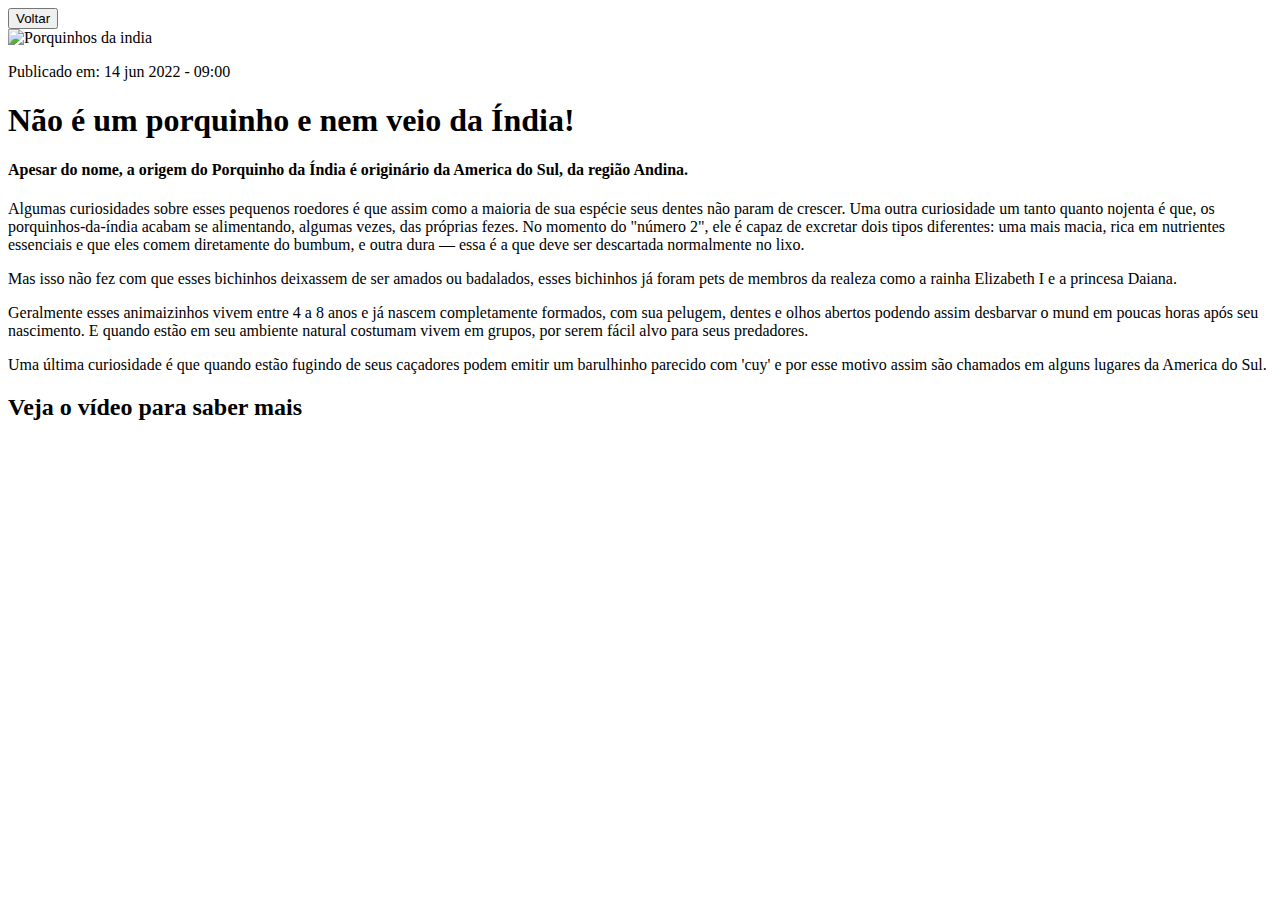
==== artigosPets/petNews2.html @ 4b218575 "Criate link of firt page" ====
<!DOCTYPE html>
<html lang="pt-br">
<head>
    <meta charset="UTF-8">
    <meta http-equiv="X-UA-Compatible" content="IE=edge">
    <meta name="viewport" content="width=device-width, initial-scale=1.0">
    <link rel="stylesheet" href="./petsNews.css">
    <link rel="icon" type="image/x-icon" href="../images/favicon.ico">
    <title>PetsNews</title>
</head>
<body>
    <section>
        <div>
            <a href="../../Projeto II/index.html">
                <button>Voltar</button>
            </a>
        </div>
        <img src="../../Projeto II/images/bonnie-kittle-MUcxe_wDurE-unsplash.jpg" alt="Porquinhos da india" />
        <p class="publication">Publicado em: 14 jun 2022 - 09:00</p>
        <h1>Não é um porquinho e nem veio da Índia!</h1>
        <h4>Apesar do nome, a origem do Porquinho da Índia é originário da America do Sul, da região Andina.</h4>
        <p>Algumas curiosidades sobre esses pequenos roedores é que assim como a maioria de sua espécie seus dentes não param de crescer. Uma outra curiosidade um tanto quanto nojenta é que, os porquinhos-da-índia acabam se alimentando, algumas vezes, das próprias fezes. No momento do "número 2", ele é capaz de excretar dois tipos diferentes: uma mais macia, rica em nutrientes essenciais e que eles comem diretamente do bumbum, e outra dura — essa é a que deve ser descartada normalmente no lixo.</p>
        <p>Mas isso não fez com que esses bichinhos deixassem de ser amados ou badalados, esses bichinhos já foram pets de membros da realeza como a rainha Elizabeth I e a princesa Daiana.</p>
        <p>Geralmente esses animaizinhos vivem entre 4 a 8 anos e já nascem completamente formados, com sua pelugem, dentes e olhos abertos podendo assim desbarvar o mund em poucas horas após seu nascimento. E quando estão em seu ambiente natural costumam vivem em grupos, por serem fácil alvo para seus predadores.</p>
        <p>Uma última curiosidade é que quando estão fugindo de seus caçadores podem emitir um barulhinho parecido com 'cuy' e por esse motivo assim são chamados em alguns lugares da America do Sul.</p>
        <h2>Veja o vídeo para saber mais</h2>

        <div class="content-video">
            <iframe width="560"
             height="315" src="https://www.youtube.com/embed/Cw3cMpvKYic" 
             title="YouTube video player" frameborder="0" allow="accelerometer; autoplay; clipboard-write; encrypted-media; gyroscope; picture-in-picture" allowfullscreen></iframe>
        </div>
    </section>
</body>

</html>
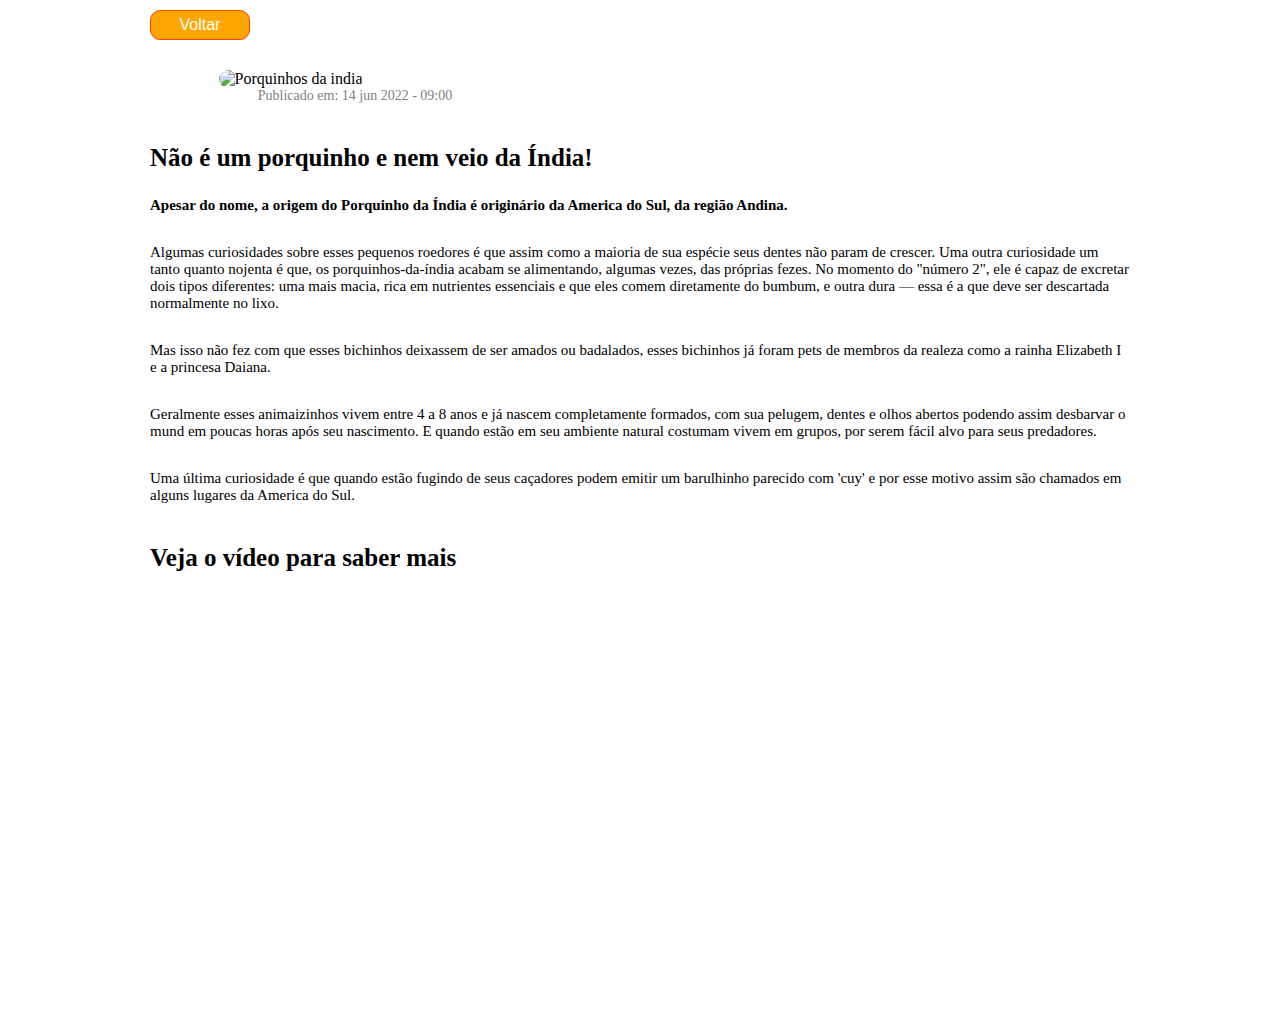
==== commit 70b379a8: "Change on stylecsspetsNew" ====
--- a/artigosPets/petNews2.html
+++ b/artigosPets/petNews2.html
@@ -1,5 +1,6 @@
 <!DOCTYPE html>
 <html lang="pt-br">
+
 <head>
     <meta charset="UTF-8">
     <meta http-equiv="X-UA-Compatible" content="IE=edge">
@@ -8,6 +9,7 @@
     <link rel="icon" type="image/x-icon" href="../images/favicon.ico">
     <title>PetsNews</title>
 </head>
+
 <body>
     <section>
         <div>
@@ -19,16 +21,25 @@
         <p class="publication">Publicado em: 14 jun 2022 - 09:00</p>
         <h1>Não é um porquinho e nem veio da Índia!</h1>
         <h4>Apesar do nome, a origem do Porquinho da Índia é originário da America do Sul, da região Andina.</h4>
-        <p>Algumas curiosidades sobre esses pequenos roedores é que assim como a maioria de sua espécie seus dentes não param de crescer. Uma outra curiosidade um tanto quanto nojenta é que, os porquinhos-da-índia acabam se alimentando, algumas vezes, das próprias fezes. No momento do "número 2", ele é capaz de excretar dois tipos diferentes: uma mais macia, rica em nutrientes essenciais e que eles comem diretamente do bumbum, e outra dura — essa é a que deve ser descartada normalmente no lixo.</p>
-        <p>Mas isso não fez com que esses bichinhos deixassem de ser amados ou badalados, esses bichinhos já foram pets de membros da realeza como a rainha Elizabeth I e a princesa Daiana.</p>
-        <p>Geralmente esses animaizinhos vivem entre 4 a 8 anos e já nascem completamente formados, com sua pelugem, dentes e olhos abertos podendo assim desbarvar o mund em poucas horas após seu nascimento. E quando estão em seu ambiente natural costumam vivem em grupos, por serem fácil alvo para seus predadores.</p>
-        <p>Uma última curiosidade é que quando estão fugindo de seus caçadores podem emitir um barulhinho parecido com 'cuy' e por esse motivo assim são chamados em alguns lugares da America do Sul.</p>
+        <p>Algumas curiosidades sobre esses pequenos roedores é que assim como a maioria de sua espécie seus dentes não
+            param de crescer. Uma outra curiosidade um tanto quanto nojenta é que, os porquinhos-da-índia acabam se
+            alimentando, algumas vezes, das próprias fezes. No momento do "número 2", ele é capaz de excretar dois tipos
+            diferentes: uma mais macia, rica em nutrientes essenciais e que eles comem diretamente do bumbum, e outra
+            dura — essa é a que deve ser descartada normalmente no lixo.</p>
+        <p>Mas isso não fez com que esses bichinhos deixassem de ser amados ou badalados, esses bichinhos já foram pets
+            de membros da realeza como a rainha Elizabeth I e a princesa Daiana.</p>
+        <p>Geralmente esses animaizinhos vivem entre 4 a 8 anos e já nascem completamente formados, com sua pelugem,
+            dentes e olhos abertos podendo assim desbarvar o mund em poucas horas após seu nascimento. E quando estão em
+            seu ambiente natural costumam vivem em grupos, por serem fácil alvo para seus predadores.</p>
+        <p>Uma última curiosidade é que quando estão fugindo de seus caçadores podem emitir um barulhinho parecido com
+            'cuy' e por esse motivo assim são chamados em alguns lugares da America do Sul.</p>
         <h2>Veja o vídeo para saber mais</h2>
 
         <div class="content-video">
-            <iframe width="560"
-             height="315" src="https://www.youtube.com/embed/Cw3cMpvKYic" 
-             title="YouTube video player" frameborder="0" allow="accelerometer; autoplay; clipboard-write; encrypted-media; gyroscope; picture-in-picture" allowfullscreen></iframe>
+            <iframe width="560" height="315" src="https://www.youtube.com/embed/Cw3cMpvKYic"
+                title="YouTube video player" frameborder="0"
+                allow="accelerometer; autoplay; clipboard-write; encrypted-media; gyroscope; picture-in-picture"
+                allowfullscreen></iframe>
         </div>
     </section>
 </body>
--- a/artigosPets/petsNews.css
+++ b/artigosPets/petsNews.css
@@ -0,0 +1,101 @@
+*{
+    box-sizing: border-box;
+    margin: 0;
+    padding: 0;
+    outline: 0;
+}
+
+html,body{
+    font-family: "Poppins",Verdana;
+    text-rendering: optimizeLegibility;
+    -webkit-font-smoothing: antialiased;
+}
+
+section{
+    max-width: 980px;
+    margin: auto;
+    transform: translateY(-10px);
+}
+
+button{
+    width: 100px;
+    height: 30px;
+    margin: 20px 0 30px 0px;
+    border-radius: 10px;
+    color: white;
+    font-size: 16px;
+    background-color: orange;
+    border: 1px solid orangered;
+    cursor: pointer;
+}
+
+button:hover{
+    background-color: rgba(orange, alpha);
+    transform: translateY(-2px);
+}
+
+img{
+    width: 85%;
+    margin: 0 7%;
+    border-radius: 50px;
+    box-shadow: 5px 15px -4px gray;
+    transition: all 0.6s ease 0s;
+    object-fit:contain;
+}
+
+img:hover{
+    transform: translateY(-7px);
+}
+
+.publication{
+    font-size: 14px;
+    margin: 0 0 0 11%;
+    color:grey;
+}
+
+h1{
+    margin: 40px 0 25px 0;
+    font-size: 25px;
+}
+
+h4{
+    margin: 15px 0 15px 0;
+    font-size: 15px; 
+}
+
+p{
+    margin-top: 30px;
+    font-size: 15px;
+}
+
+div:last-child{
+    padding-bottom: 100px;
+}
+
+h2{margin: 40px 0 25px 0;
+    font-size: 25px;
+}
+
+.content-video{
+    display: flex;
+    justify-content: center;
+}
+
+@media(max-width:1000px){
+    section{
+        padding: 0 20px;
+    }
+    h1{
+        font-size: 25px;
+    }
+    h2{
+        font-size: 25px;
+    }
+    p{
+        font-size: 16px;
+    }
+    img{
+        min-height: 300px;
+        object-fit: cover;
+    }
+}
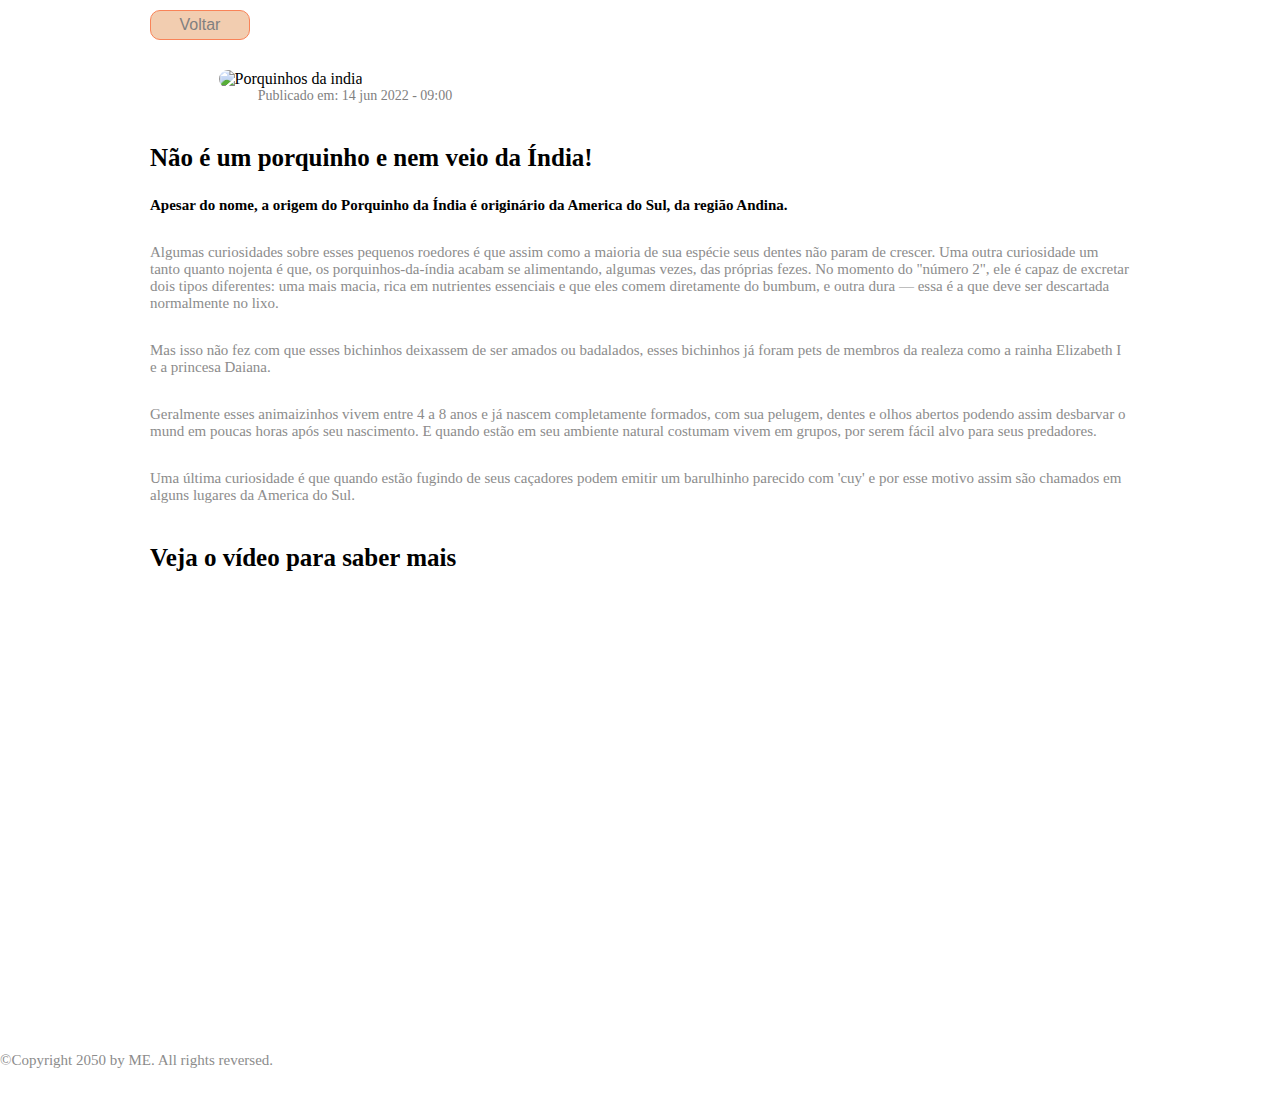
==== commit 339eb2ce: "Add filme in articles" ====
--- a/artigosPets/petNews2.html
+++ b/artigosPets/petNews2.html
@@ -13,7 +13,7 @@
 <body>
     <section>
         <div>
-            <a href="../../Projeto II/index.html">
+            <a href="../index.html">
                 <button>Voltar</button>
             </a>
         </div>
@@ -42,6 +42,10 @@
                 allowfullscreen></iframe>
         </div>
     </section>
+    <footer id="footer">
+        <p id="contact">©Copyright 2050 by ME. All rights reversed.</p>
+        <br><img src="">
+    </footer>
 </body>
 
 </html>--- a/artigosPets/petsNews.css
+++ b/artigosPets/petsNews.css
@@ -22,15 +22,15 @@
     height: 30px;
     margin: 20px 0 30px 0px;
     border-radius: 10px;
-    color: white;
+    color: grey;
     font-size: 16px;
-    background-color: orange;
-    border: 1px solid orangered;
+    background-color: rgb(242, 205, 176);
+    border: 1px solid rgb(249, 131, 88);
     cursor: pointer;
 }
 
 button:hover{
-    background-color: rgba(orange, alpha);
+    background-color: rgb(242, 205, 176);
     transform: translateY(-2px);
 }
 
@@ -66,6 +66,11 @@
 p{
     margin-top: 30px;
     font-size: 15px;
+    color: rgb(140, 140, 140);    
+}
+
+ul{
+    color: rgb(140, 140, 140); 
 }
 
 div:last-child{
@@ -99,3 +104,8 @@
         object-fit: cover;
     }
 }
+
+footer{
+    font-size: 12px;
+    color: rgb(171, 166, 166);
+}